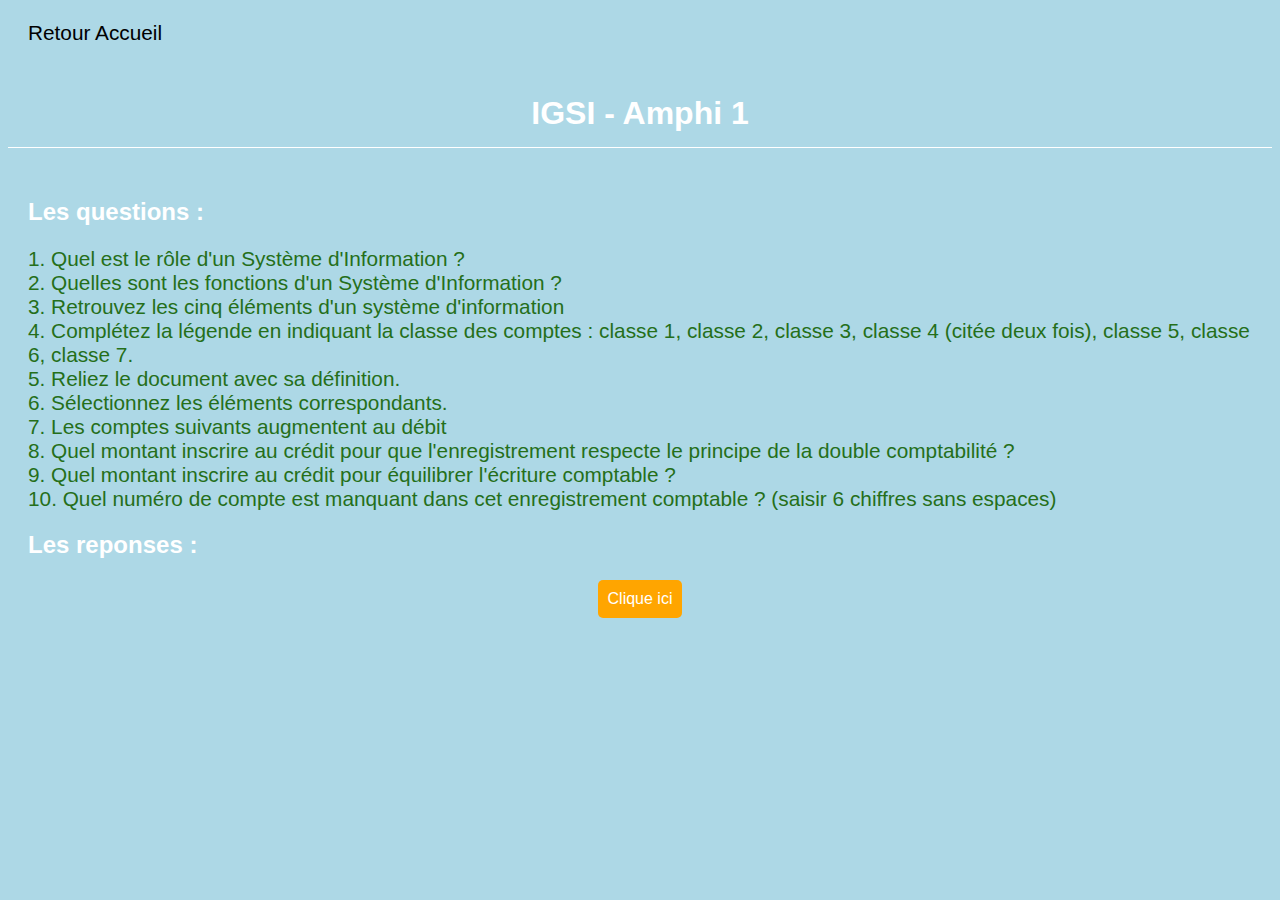
==== amphi1.html @ 8529527a "first commit" ====
<!DOCTYPE html>
<html>
  <head>
    <title>Reponse QCM amphi 1</title>
    <link rel="stylesheet" type="text/css" href="styles.css">
  </head>
  <body>
    <p><a href="index.html"> Retour Accueil</a></p>
    <h1>IGSI - Amphi 1</h1>
    <h2>Les questions :</h2>
    <p>1. Quel est le rôle d'un Système d'Information ? <br>
      2. Quelles sont les fonctions d'un Système d'Information ? <br>
      3. Retrouvez les cinq éléments d'un système d'information <br>
      4. Complétez la légende en indiquant la classe des comptes : classe 1, classe 2, classe 3, classe 4 (citée deux fois), classe 5, classe 6, classe 7. <br>
      5. Reliez le document avec sa définition. <br>
      6. Sélectionnez les éléments correspondants. <br>
      7. Les comptes suivants augmentent au débit <br>
      8. Quel montant inscrire au crédit pour que l'enregistrement respecte le principe de la double comptabilité ? <br>
      9. Quel montant inscrire au crédit pour équilibrer l'écriture comptable ? <br>
      10. Quel numéro de compte est manquant dans cet enregistrement comptable ? (saisir 6 chiffres sans espaces) <br>
    </p>
    <h2>Les reponses :</h2>
    <p>
      <ul id="reponse">
        <li>1. Quel est le rôle d'un Système d'Information ? 
          <ul>
            <li>Communiquer en interne et en externe</li>
            <li>Calculer les performances de l'entreprise</li>
            <li>Coordonner les actions des différents services de l'entreprise</li>
          </ul>
        </li>
        <li>2. Quelles sont les fonctions d'un Système d'Information ?
          <ul>
            <li>Collecter</li>
            <li>Diffuser</li>
            <li>Traiter</li>
            <li>Stocker</li>
          </ul>
        </li>
        <li>3. Retrouvez les cinq éléments d'un système d'information
          <ul>
            <li>Les personnes (utilisateurs, développeurs, administrateurs, etc.)</li>
            <li>Les logiciels (applications, systèmes d'exploitation, utilitaires, etc.)</li>
            <li>Le matériel (ordinateurs, serveurs, périphériques, etc.)</li>
            <li>Les données (informations stockées et traitées par le SI)</li>
            <li>Les procédures (processus, règles, normes, etc.)</li>
          </ul>
        </li>
        <li>4. Complétez la légende en indiquant la classe des comptes : classe 1, classe 2, classe 3, classe 4 (citée deux fois), classe 5, classe 6, classe 7.
          <ul>
            <li>Charges - Classe 6</li>
            <li>Produit - Classe 7</li>
            <li>Immo - Classe 2</li>
            <li>Stock - Classe 3</li>
            <li>Créance client - Classe 4</li>
            <li>Dispo - Classe 5</li>
            <li>Capitaux - Classe 1</li>
            <li>Dette - Classe 4</li>
          </ul>
        </li>
        <li>5. Reliez le document avec sa définition.
          <ul>
            <li>Le journal comptable : ensemble des écritures comptables d'une année</li>
            <li>Le grand livre : ensemble des écritures comptables triées par numéro de compte</li>
            <li>La balance : liste des soldes de chaque compte, triés par numéro de compte</li>
            <li>Le bilan : ensemble de possessions et dettes d'une entreprise à une date précise</li>
            <li>Le compte résultat : document comptable présentant l'ensemble des produits et des charges (gains et pertes de valeur) d'une société durant un exercice comptable</li>
          </ul>          
        </li>
        <li>6. Sélectionnez les éléments correspondants.</li>
        <li>7. Les comptes suivants augmentent au débit
          <ul>
            <li>512 Banque : les encaissements (versements) augmentent le solde de ce compte.</li>
            <li>624 Charges de transport : lorsque des charges de transport sont engagées, elles augmentent le solde de ce compte.</li>
            <li>707 Ventes de marchandises : lorsque des ventes de marchandises sont réalisées, elles augmentent le solde de ce compte.</li>
            <li>164 Emprunts bancaires : lorsque des emprunts sont contractés, ils augmentent le solde de ce compte.</li>
            <li>Le compte 101 Capital est un compte de bilan qui ne peut pas être augmenté au débit car il représente les apports des actionnaires à l'entreprise.</li>
          </ul>          
        </li>
        <li>8. Quel montant inscrire au crédit pour que l'enregistrement respecte le principe de la double comptabilité ?</li>
        <li>9. Quel montant inscrire au crédit pour équilibrer l'écriture comptable ?</li>
        <li>10. Quel numéro de compte est manquant dans cet enregistrement comptable ? (saisir 6 chiffres sans espaces)
          <ul>
            <li>401000 - Dettes fournisseurs</li>
          </ul>
        </li>
      </ul>
      
    </p>
    <button onclick="apparaitre()">Clique ici</button>

    <script src="scripts.js"></script>
  </body>
</html>
---- styles.css ----
body {
  background-color: lightblue;
  font-family: Arial, sans-serif;
}
a{
  text-decoration: none;
  color: black;
}
h1#pageAccueil {
  margin: 50px 0 0px 0;
  padding-bottom: 15px;
  color: white;
  text-align: center;
  border-bottom: 1px solid white;
}
h1 {
  margin: 50px 0 50px 0;
  padding-bottom: 15px;
  color: white;
  text-align: center;
  border-bottom: 1px solid white;
}

h2 {
  padding-left: 20px;
  color: white;
  text-align: left;
}

#main {
  padding: 20px;
  text-align: center;
}

.button {
  background-color: white;
  border: 2px solid black;
  color: black;
  cursor: pointer;
  font-size: 16px;
  padding: 10px;
  transition: all 0.3s ease;
}

.button:hover {
  background-color: rgb(51, 151, 94);
  color: white;
}

p{
  padding: 0px 20px;
  color: rgb(37, 111, 26);
  font-size: 1.3em;
}
ul#reponse{
  display: none;
}
ul ,li {
  margin: 2px 8px;
  padding: 2px 20px;
  color: rgb(37, 111, 26);
}
img#reponse {
  display: none;
  position: absolute;
  top: 50%;
  left: 50%;
  transform: translate(-50%, -50%);
  width: 700px;
  height: auto;
}

button {
  display: block;
  margin: auto;
  padding: 10px;
  font-size: 16px;
  border: none;
  border-radius: 5px;
  background-color: orange;
  color: white;
}

button:hover {
  background-color: rgb(31, 140, 82);
  color: white;
}
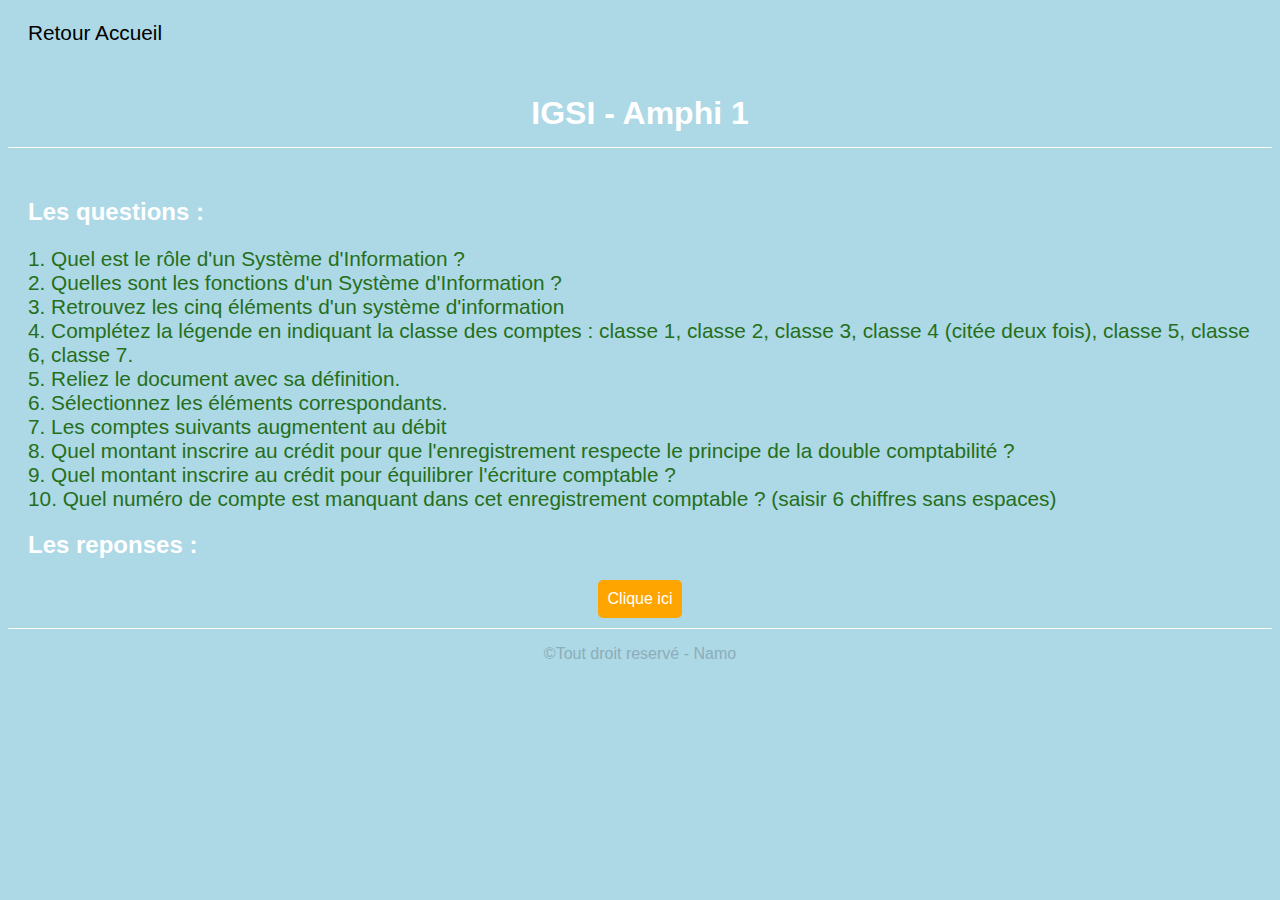
==== commit a02b9c66: "first commit" ====
--- a/amphi1.html
+++ b/amphi1.html
@@ -88,7 +88,9 @@
       
     </p>
     <button onclick="apparaitre()">Clique ici</button>
-
+    <footer>
+      <p> ©Tout droit reservé - Namo</p>
+    </footer>
     <script src="scripts.js"></script>
   </body>
 </html>
--- a/styles.css
+++ b/styles.css
@@ -85,3 +85,14 @@
   background-color: rgb(31, 140, 82);
   color: white;
 }
+
+footer{
+  margin-top: 10px;
+  border-top: 1px solid white;
+}
+
+footer > p {
+  text-align: center;
+  font-size: 1em;
+  color: rgb(140, 173, 185);
+}